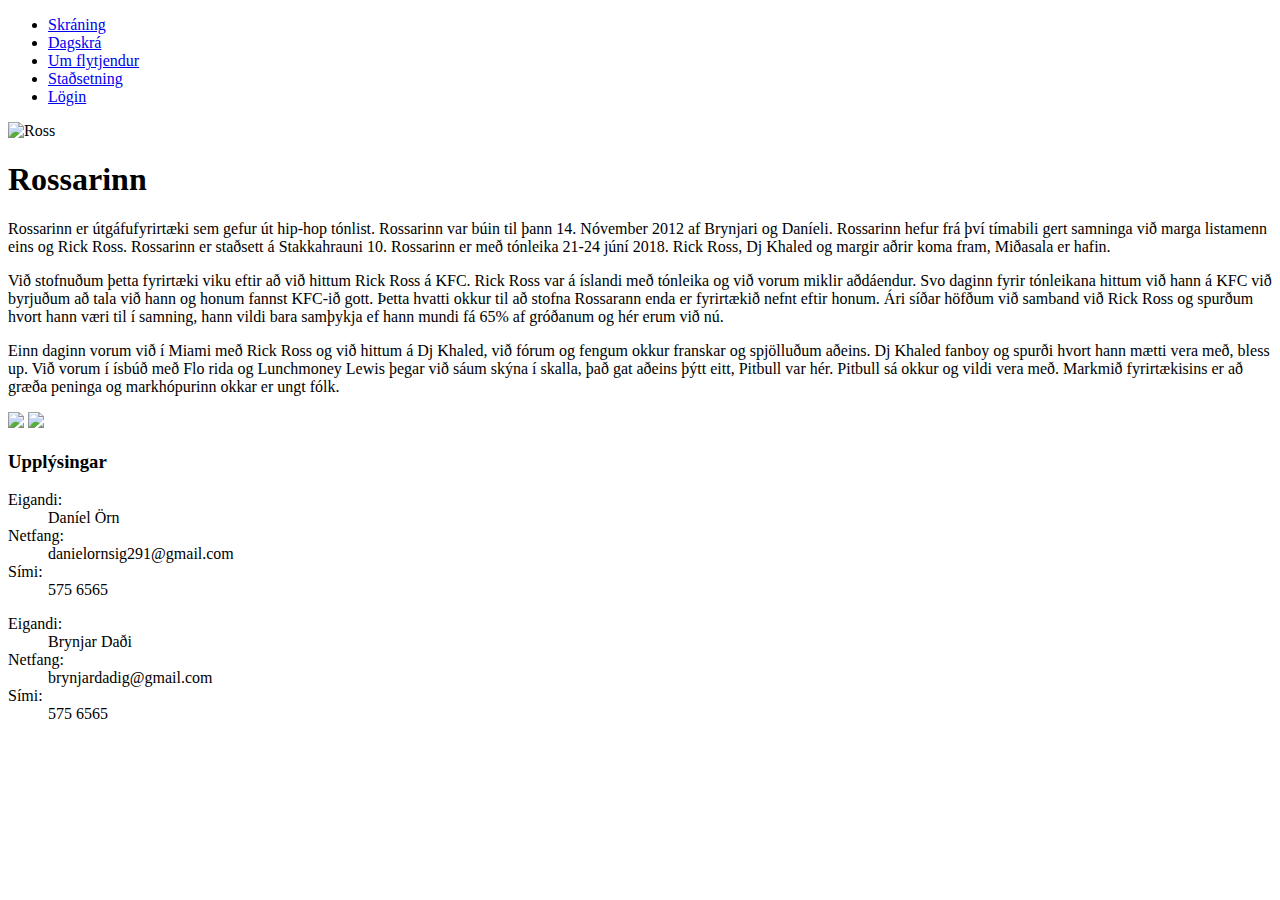
==== index.html @ 7f358aac "Add files via upload" ====
<!DOCTYPE html>
<html>
<head>
	<meta name="viewport" content="width=device-width, initial-scale=1.0">
	<meta charset="utf-8">
	<title>Rossarinn</title>
	<link rel="stylesheet" type="text/css" href="css/normalize.css">
	<link rel="stylesheet" type="text/css" href="css/stilsida.css">
	<link href="https://fonts.googleapis.com/css?family=Roboto+Condensed" rel="stylesheet">
	<link href="https://fonts.googleapis.com/css?family=Arvo" rel="stylesheet">
</head>
<body>
	<nav class="efstanav">
    	<ul class="menu">
        	<li><a href="skraning.html">Skráning</a></li>
        	<li><a href="dagskra.html">Dagskrá</a></li>	
        	<li><a href="flytjandi.html">Um flytjendur</a></li>	
        	<li><a href="stadsetning.html">Staðsetning</a></li>
        	<li><a href="login.html">Lögin</a></li>			
    	</ul>
	</nav>
	<header>
		<img class="ross" src="svg/rossarinn.svg" alt="Ross" height="130" width="130">
		<h1>Rossarinn</h1>
	</header>
	<div class="ekki_vinstri">
		<section class="adal">
			<div class="fyrsti">
				<p>
					Rossarinn er útgáfufyrirtæki sem gefur út hip-hop tónlist. Rossarinn var búin til þann 14. Nóvember 2012 af Brynjari og Daníeli. Rossarinn hefur frá því tímabili gert samninga við marga listamenn eins og Rick Ross.
					Rossarinn er staðsett á Stakkahrauni 10. Rossarinn er með tónleika 21-24 júní 2018. Rick Ross, Dj Khaled og margir aðrir koma fram, Miðasala er hafin.

				</p>
			</div>
			<div class="annar">
				<p>
					Við stofnuðum þetta fyrirtæki viku eftir að við hittum Rick Ross á KFC. Rick Ross var á íslandi með tónleika og við vorum miklir aðdáendur. Svo daginn fyrir tónleikana hittum við hann á KFC við byrjuðum að tala við hann og honum fannst KFC-ið gott.
					Þetta hvatti okkur til að stofna Rossarann enda er fyrirtækið nefnt eftir honum. Ári síðar höfðum við samband við Rick Ross og spurðum hvort hann væri til í samning, hann vildi bara samþykja ef hann mundi fá 65% af gróðanum og hér erum við nú. 
				</p>
			</div>
			<div class="thridji">
				<p>
					Einn daginn vorum við í Miami með Rick Ross og við hittum á Dj Khaled, við fórum og fengum okkur franskar og spjölluðum aðeins. Dj Khaled fanboy og spurði hvort hann mætti vera með, bless up. Við vorum í ísbúð með Flo rida og Lunchmoney Lewis þegar við sáum skýna í skalla, það gat aðeins þýtt eitt, Pitbull var hér.
					Pitbull sá okkur og vildi vera með. 
					Markmið fyrirtækisins er að græða peninga og markhópurinn okkar er ungt fólk.
				</p>
			</div>
		</section>
		<div class="myndir">
			<img class="pit" src="myndir/pitbull.jpg">
			<img class="roz" src="myndir/rozay.jpg">
		</div>
		<footer>
     			<h3> Upplýsingar </h3>
 			<nav class="heildarnav">
 				<div class="nav1">
      			<dl>
       				<dt>Eigandi:</dt>
        		 	 <dd> Daníel Örn</dd>
       				<dt>Netfang:</dt>
        		 	 <dd>danielornsig291@gmail.com</dd>
       				<dt>Sími:</dt>
        		 	 <dd>575 6565</dd>
        		</dl>
        		</div>
        		<div class="nav2">
      			<dl>
       				<dt>Eigandi:</dt>
        		 	 <dd> Brynjar Daði </dd>
       				<dt>Netfang:</dt>
        		 	 <dd>brynjardadig@gmail.com</dd>
       				<dt>Sími:</dt>
        		 	 <dd>575 6565</dd>
        		</dl>
        		</div>
    		</nav>
		</footer>
	</div>
</body>
</html>
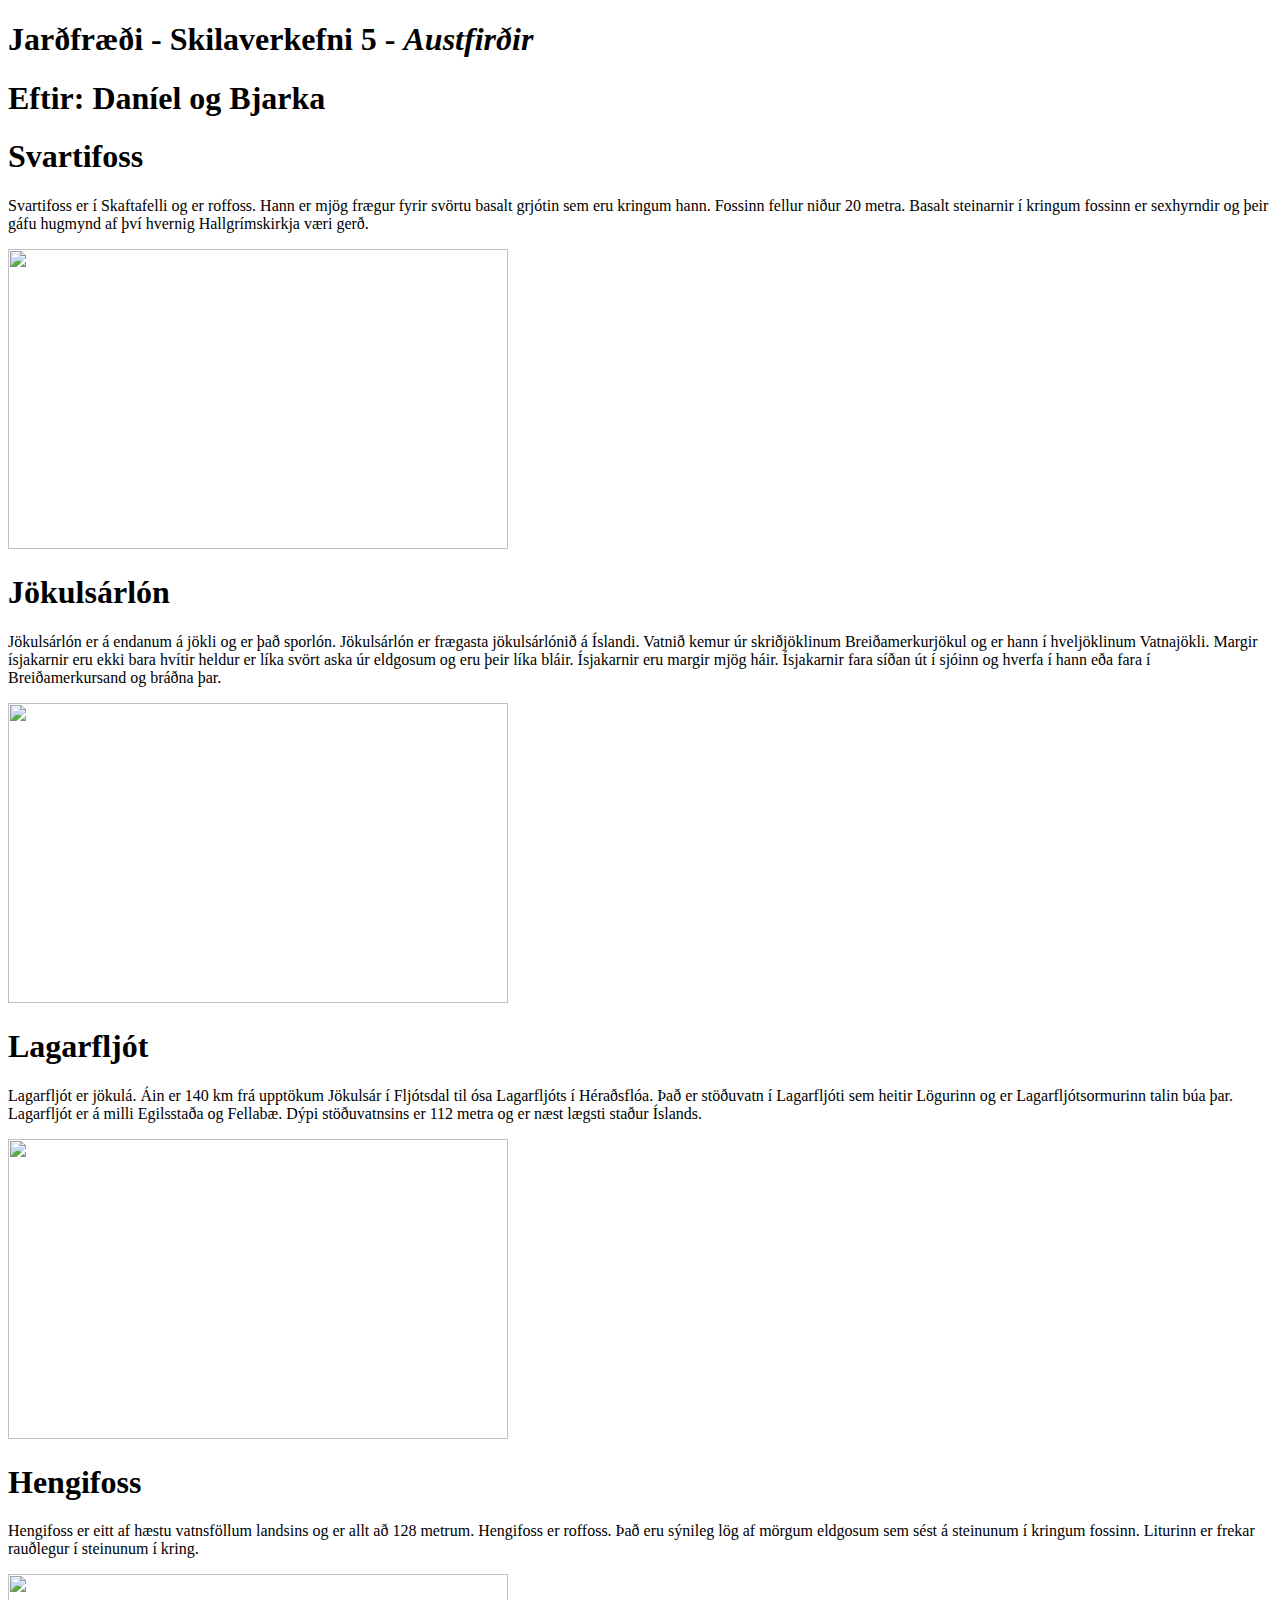
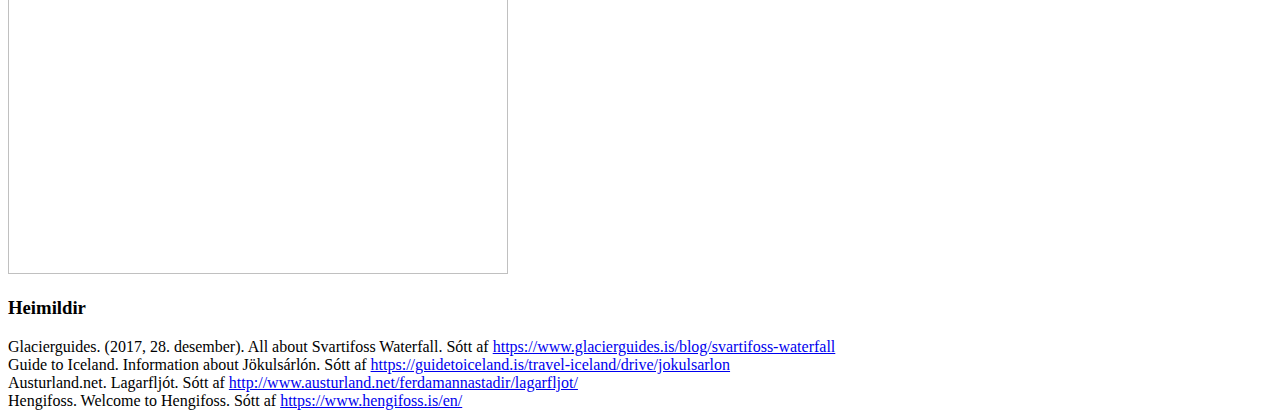
==== commit 87b0477e: "Add files via upload" ====
--- a/index.html
+++ b/index.html
@@ -3,78 +3,51 @@
 <head>
 	<meta name="viewport" content="width=device-width, initial-scale=1.0">
 	<meta charset="utf-8">
-	<title>Rossarinn</title>
+	<title>Jarðfræði</title>
 	<link rel="stylesheet" type="text/css" href="css/normalize.css">
-	<link rel="stylesheet" type="text/css" href="css/stilsida.css">
-	<link href="https://fonts.googleapis.com/css?family=Roboto+Condensed" rel="stylesheet">
-	<link href="https://fonts.googleapis.com/css?family=Arvo" rel="stylesheet">
+	<link rel="stylesheet" type="text/css" href="css/stilsida1.css">
 </head>
-<body>
-	<nav class="efstanav">
-    	<ul class="menu">
-        	<li><a href="skraning.html">Skráning</a></li>
-        	<li><a href="dagskra.html">Dagskrá</a></li>	
-        	<li><a href="flytjandi.html">Um flytjendur</a></li>	
-        	<li><a href="stadsetning.html">Staðsetning</a></li>
-        	<li><a href="login.html">Lögin</a></li>			
-    	</ul>
-	</nav>
+<body> 
 	<header>
-		<img class="ross" src="svg/rossarinn.svg" alt="Ross" height="130" width="130">
-		<h1>Rossarinn</h1>
+		<h1>Jarðfræði - Skilaverkefni 5 - <i>Austfirðir</i></h1>
+		<h1>Eftir: Daníel og Bjarka</h1>
 	</header>
-	<div class="ekki_vinstri">
-		<section class="adal">
-			<div class="fyrsti">
-				<p>
-					Rossarinn er útgáfufyrirtæki sem gefur út hip-hop tónlist. Rossarinn var búin til þann 14. Nóvember 2012 af Brynjari og Daníeli. Rossarinn hefur frá því tímabili gert samninga við marga listamenn eins og Rick Ross.
-					Rossarinn er staðsett á Stakkahrauni 10. Rossarinn er með tónleika 21-24 júní 2018. Rick Ross, Dj Khaled og margir aðrir koma fram, Miðasala er hafin.
-
-				</p>
+	<section class="kafli-1">
+		<article class="adalgrein">
+			<h1>Svartifoss</h1>
+			<p>Svartifoss er í Skaftafelli og er roffoss. Hann er mjög frægur fyrir svörtu basalt grjótin sem eru kringum hann. Fossinn fellur niður 20 metra. Basalt steinarnir í kringum fossinn er sexhyrndir og þeir gáfu hugmynd af því hvernig Hallgrímskirkja væri gerð.</p>
+			<div class="einn">
+			<img src="myndir/svartifoss.png" height="300" width="500">
 			</div>
-			<div class="annar">
-				<p>
-					Við stofnuðum þetta fyrirtæki viku eftir að við hittum Rick Ross á KFC. Rick Ross var á íslandi með tónleika og við vorum miklir aðdáendur. Svo daginn fyrir tónleikana hittum við hann á KFC við byrjuðum að tala við hann og honum fannst KFC-ið gott.
-					Þetta hvatti okkur til að stofna Rossarann enda er fyrirtækið nefnt eftir honum. Ári síðar höfðum við samband við Rick Ross og spurðum hvort hann væri til í samning, hann vildi bara samþykja ef hann mundi fá 65% af gróðanum og hér erum við nú. 
-				</p>
+		</article>
+		<article class="adalgrein">
+			<h1>Jökulsárlón</h1>
+			<p>Jökulsárlón er á endanum á jökli og er það sporlón. Jökulsárlón er frægasta jökulsárlónið á Íslandi. Vatnið kemur úr skriðjöklinum Breiðamerkurjökul og er hann í hveljöklinum Vatnajökli. Margir ísjakarnir eru ekki bara hvítir heldur er líka svört aska úr eldgosum og eru þeir líka bláir. Ísjakarnir eru margir mjög háir. Ísjakarnir fara síðan út í sjóinn og hverfa í hann eða fara í Breiðamerkursand og bráðna þar.</p>
+			<div class="einn">
+			<img src="myndir/jokuls.png" height="300" width="500">
 			</div>
-			<div class="thridji">
-				<p>
-					Einn daginn vorum við í Miami með Rick Ross og við hittum á Dj Khaled, við fórum og fengum okkur franskar og spjölluðum aðeins. Dj Khaled fanboy og spurði hvort hann mætti vera með, bless up. Við vorum í ísbúð með Flo rida og Lunchmoney Lewis þegar við sáum skýna í skalla, það gat aðeins þýtt eitt, Pitbull var hér.
-					Pitbull sá okkur og vildi vera með. 
-					Markmið fyrirtækisins er að græða peninga og markhópurinn okkar er ungt fólk.
-				</p>
+		</article>
+		<article class="adalgrein">
+			<h1>Lagarfljót</h1>
+			<p>Lagarfljót er jökulá. Áin er 140 km frá upptökum Jökulsár í Fljótsdal til ósa Lagarfljóts í Héraðsflóa. Það er stöðuvatn í Lagarfljóti sem heitir Lögurinn og er Lagarfljótsormurinn talin búa þar. Lagarfljót er á milli Egilsstaða og Fellabæ. Dýpi stöðuvatnsins er 112 metra og er næst lægsti staður Íslands.</p>
+			<div class="einn">
+			<img src="myndir/lagar.png" height="300" width="500">
 			</div>
-		</section>
-		<div class="myndir">
-			<img class="pit" src="myndir/pitbull.jpg">
-			<img class="roz" src="myndir/rozay.jpg">
-		</div>
-		<footer>
-     			<h3> Upplýsingar </h3>
- 			<nav class="heildarnav">
- 				<div class="nav1">
-      			<dl>
-       				<dt>Eigandi:</dt>
-        		 	 <dd> Daníel Örn</dd>
-       				<dt>Netfang:</dt>
-        		 	 <dd>danielornsig291@gmail.com</dd>
-       				<dt>Sími:</dt>
-        		 	 <dd>575 6565</dd>
-        		</dl>
-        		</div>
-        		<div class="nav2">
-      			<dl>
-       				<dt>Eigandi:</dt>
-        		 	 <dd> Brynjar Daði </dd>
-       				<dt>Netfang:</dt>
-        		 	 <dd>brynjardadig@gmail.com</dd>
-       				<dt>Sími:</dt>
-        		 	 <dd>575 6565</dd>
-        		</dl>
-        		</div>
-    		</nav>
-		</footer>
-	</div>
+		</article>
+		<article class="adalgrein">
+			<h1>Hengifoss</h1>
+			<p>Hengifoss er eitt af hæstu vatnsföllum landsins og er allt að 128 metrum. Hengifoss er roffoss. Það eru sýnileg lög af mörgum eldgosum sem sést á steinunum í kringum fossinn. Liturinn er frekar rauðlegur í steinunum í kring.</p>
+			<div class="einn">
+			<img src="myndir/hengi.png" height="300" width="500">
+			</div>
+		</article>
+	</section>
+	<footer>
+		<h3>Heimildir</h3>
+		<li>Glacierguides. (2017, 28. desember). All about Svartifoss Waterfall. Sótt af <a href="https://www.glacierguides.is/blog/svartifoss-waterfall"> https://www.glacierguides.is/blog/svartifoss-waterfall</a> </li>
+		<li>Guide to Iceland. Information about Jökulsárlón. Sótt af <a href="https://guidetoiceland.is/travel-iceland/drive/jokulsarlon"> https://guidetoiceland.is/travel-iceland/drive/jokulsarlon </a> </li>
+		<li>Austurland.net. Lagarfljót. Sótt af <a href="http://www.austurland.net/ferdamannastadir/lagarfljot/"> http://www.austurland.net/ferdamannastadir/lagarfljot/ </a> </li>
+		<li>Hengifoss. Welcome to Hengifoss. Sótt af <a href="https://www.hengifoss.is/en/">https://www.hengifoss.is/en/ </a> </li>
+	</footer>
 </body>
 </html>